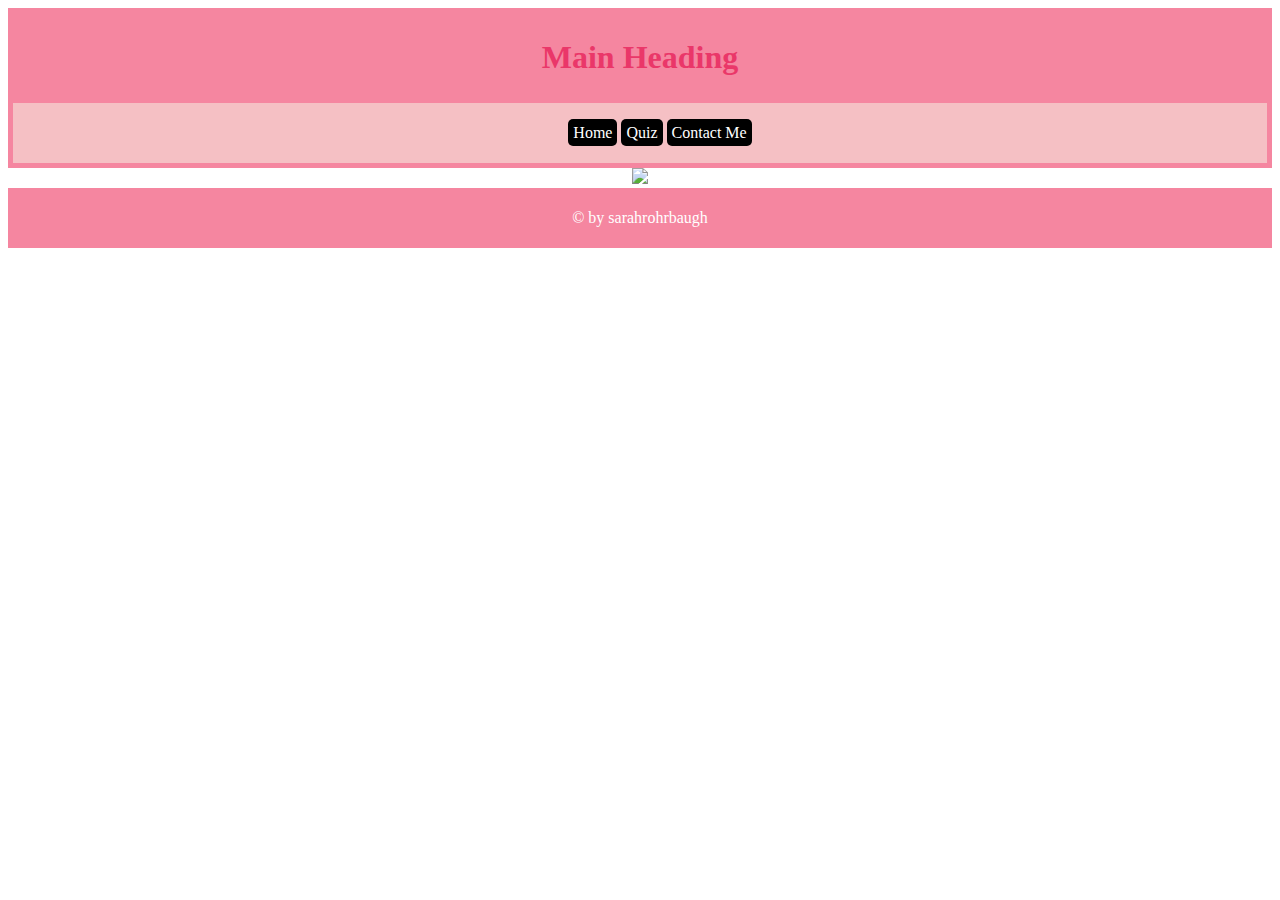
==== index.html @ 5de228d9 "Add files via upload" ====
<!Doctype html>
<html lang="en">
<head>
	<title>Sarah Rohrbaugh Project 5</title>
	<link rel="stylesheet" href="styles.css">
</head>

<body>
	<header>
		<h1>Main Heading</h1>
			<div class="vertical-menu">
				<nav id="main-nav">
					<ul>
						<li><a href="index.html" class="active">Home</a></li>
						<li><a href="quiz.html">Quiz</a></li>
						<li><a href="contact.html">Contact Me</a></li>
					</ul>
				</nav>
			</div>
	</header>
	<main>
		<!--Slideshow-->
		<img id= "slide" src= "images/IMG_2166 (1).jpg">
	</main>
		<footer>
			<p>&copy; by sarahrohrbaugh</p>
		</footer>
	<script src="script.js"></script>
</body>
</html>
---- styles.css ----
/*Navigation*/
	h1{
		text-align:center;
	}
	#main-nav{
		text-align:center;
		margin:auto;
		display:inline;
	}
	#main-nav ul{
		list-style-type:none;
		text-align:center;
	}
	#main-nav li{
		list-style-type:none;
		display:inline;
		text-align:center;
	}
	#main-nav a{
		text-decoration:none;
		background:#000;
		color:#fff;
		padding:5px;
		border-radius:5px;
		text-align:center;
	}
	#main-nav a:hover{
		background:pink;
		text-align:center;
	}
	h1{
		color:#EA3769;
		padding:5px;
		text-align:center;
	}
	h2{
		color:#EA3769;
		padding:5px;
		text-align:center;
	}
/*Slideshow*/
/*Hover*/
	div.scrollmenu{
		background-color:pink;
		text-align:center;
	}
	div.scrollmenu a{
		display:inline-block;
		text-align:center;
		text-decoration:none;
		padding:5px;
		color:white;
	}
	ul{
		color:white;
		text-align:center;
	}
	p{
		color:white;
		text-align:center;
	}
	h2, p{
		text-align:center;
	}
	header{
		background:#F586A0;
		padding:5px;
	}
	html{
		text-align:center;
	}
	
/*Images*/
	img:hover{
		border:2px solid black;
		border-radius:2px;
		transform:rotate(20deg);
	}
	img{
		width:250px;
	}
	.center{
		display:block;
		margin-left:auto;
		margin-right:auto;
		width:50%;
	}
	div{
		background:#F5C0C4;
		padding:5px;
		width:all-screen;
	}
	footer{
		background:#F586A0;
		padding:5px;
		text-align:center;
	}
}
/*Larger Resolutions*/
@media (min-width: 720px){
	body{
		background:url("images/background.jpg");
	}
	
/*Columns*/
	.columns{
		display:flex;
		text-align:center;
	}
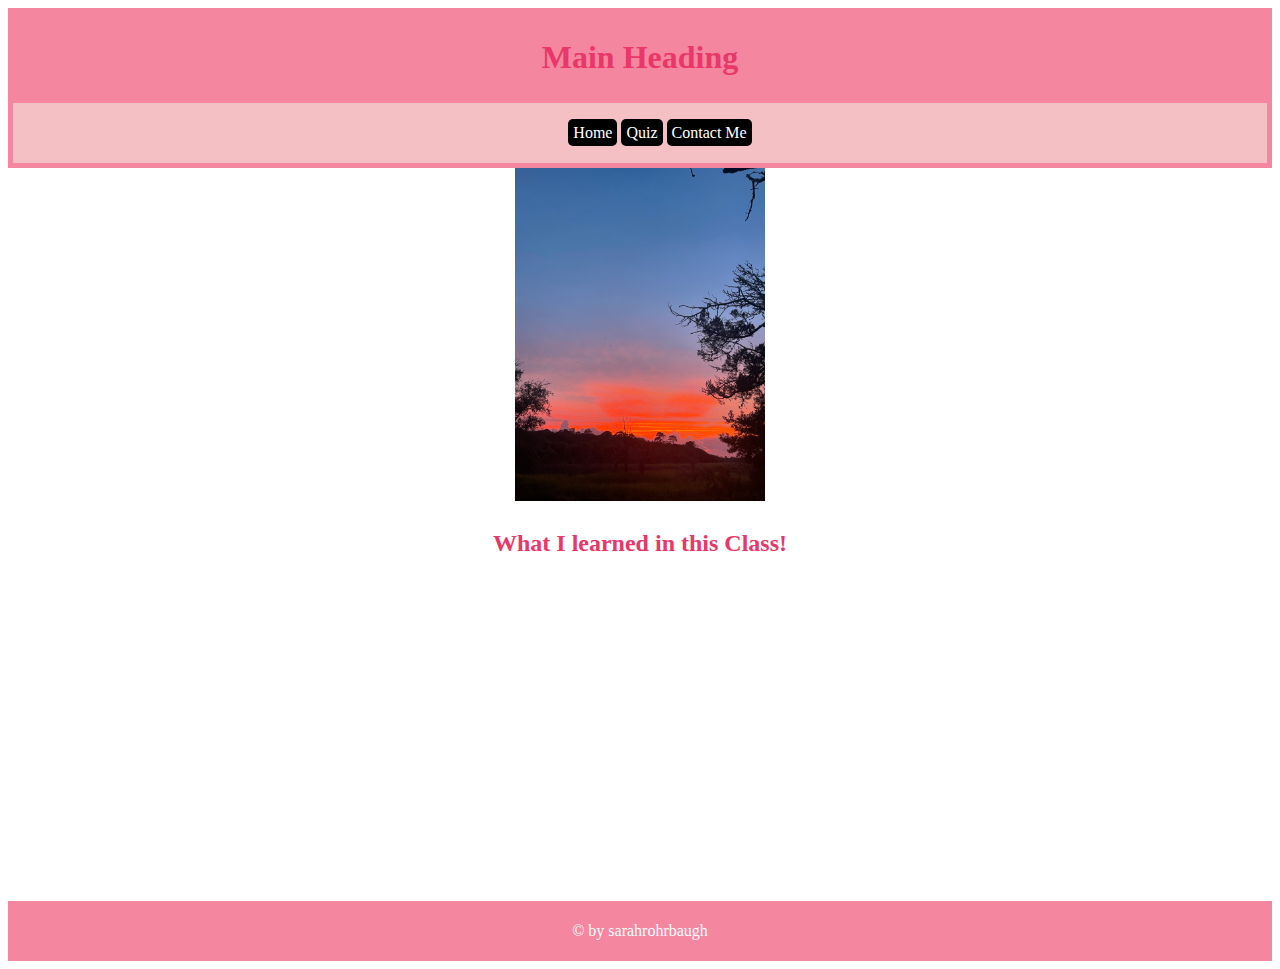
==== commit 7777e4ca: "Add files via upload" ====
--- a/index.html
+++ b/index.html
@@ -21,6 +21,10 @@
 	<main>
 		<!--Slideshow-->
 		<img id= "slide" src= "images/IMG_2166 (1).jpg">
+		<!--End Slideshow-->
+	<!--Video of What I Learned-->
+		<h2>What I learned in this Class!</h2>
+		<iframe width="560" height="315" src="https://www.youtube.com/embed/_vDLkDvADCY" title="YouTube video player" frameborder="0" allow="accelerometer; autoplay; clipboard-write; encrypted-media; gyroscope; picture-in-picture; web-share" allowfullscreen></iframe>
 	</main>
 		<footer>
 			<p>&copy; by sarahrohrbaugh</p>
--- a/styles.css
+++ b/styles.css
@@ -1,6 +1,12 @@
 /*Navigation*/
 	h1{
 		text-align:center;
+	}
+	h2{
+		color:#fff;
+	}
+	main{
+		color:pink;
 	}
 	#main-nav{
 		text-align:center;
